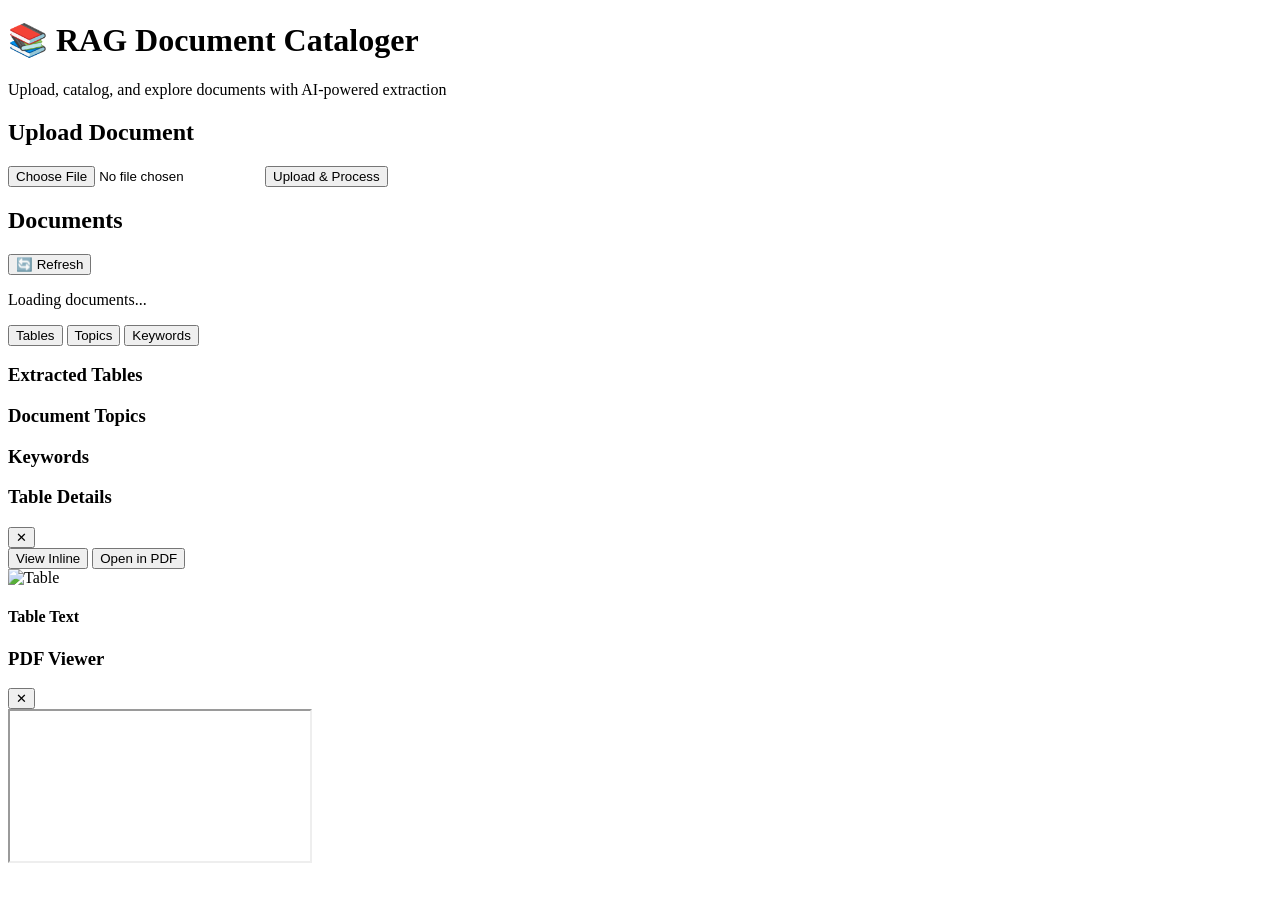
==== app/static/index.html @ a6c1e566 "Initial commit" ====
<!doctype html>
<html lang="en">
  <head>
    <meta charset="UTF-8" />
    <meta name="viewport" content="width=device-width, initial-scale=1.0" />
    <title>RAG Document Cataloger</title>
    <link rel="stylesheet" href="/static/styles.css" />
  </head>
  <body>
    <div class="container">
      <!-- Header -->
      <header class="header">
        <h1>📚 RAG Document Cataloger</h1>
        <p>Upload, catalog, and explore documents with AI-powered extraction</p>
      </header>

      <!-- Upload Section -->
      <section class="upload-section">
        <h2>Upload Document</h2>
        <form id="upload-form" enctype="multipart/form-data">
          <div class="upload-area">
            <input
              type="file"
              id="file-input"
              accept=".pdf,.docx,.csv,.txt"
              required
            />
            <button type="submit" id="upload-btn" class="btn btn-primary">
              Upload & Process
            </button>
          </div>
        </form>
        <div id="upload-status" class="status"></div>
      </section>

      <!-- Documents List -->
      <section class="documents-section">
        <div class="section-header">
          <h2>Documents</h2>
          <button id="refresh-docs-btn" class="btn btn-secondary">
            🔄 Refresh
          </button>
        </div>
        <div id="documents-list" class="documents-list">
          <p>Loading documents...</p>
        </div>
      </section>

      <!-- Catalog Section (Hidden by default) -->
      <section id="catalog-section" class="catalog-section hidden">
        <div id="catalog-header" class="catalog-header"></div>
        <div id="catalog-counts" class="catalog-counts"></div>

        <!-- Tabs -->
        <div class="tabs">
          <button class="tab-btn active" data-tab="tables">Tables</button>
          <button class="tab-btn" data-tab="topics">Topics</button>
          <button class="tab-btn" data-tab="keywords">Keywords</button>
        </div>

        <!-- Tab Contents -->
        <div class="tab-content active" id="tables-content">
          <h3>Extracted Tables</h3>
          <div id="tables-gallery" class="gallery"></div>
        </div>

        <div class="tab-content" id="topics-content">
          <h3>Document Topics</h3>
          <div id="topics-list" class="topics-list"></div>
        </div>

        <div class="tab-content" id="keywords-content">
          <h3>Keywords</h3>
          <div id="keywords-list" class="keywords-list"></div>
        </div>
      </section>

      <!-- Table Modal -->
      <div id="table-modal" class="modal hidden">
        <div class="modal-content">
          <div class="modal-header">
            <h3 id="modal-title">Table Details</h3>
            <button id="modal-close" class="close-btn">✕</button>
          </div>
          <div class="modal-body">
            <div class="modal-actions">
              <button id="view-inline-btn" class="btn btn-secondary active">
                View Inline
              </button>
              <button id="open-pdf-btn" class="btn btn-primary">
                Open in PDF
              </button>
            </div>
            <div class="table-preview">
              <img id="table-image" src="" alt="Table" class="table-image" />
            </div>
            <div class="table-text-container">
              <h4>Table Text</h4>
              <pre id="table-text" class="table-text"></pre>
            </div>
          </div>
        </div>
      </div>

      <!-- PDF Modal -->
      <div id="pdf-modal" class="modal hidden">
        <div class="modal-content pdf-modal-content">
          <div class="modal-header">
            <h3 id="pdf-modal-title">PDF Viewer</h3>
            <button id="pdf-modal-close" class="close-btn">✕</button>
          </div>
          <div class="modal-body pdf-body">
            <iframe id="pdf-iframe" class="pdf-iframe"></iframe>
          </div>
        </div>
      </div>
    </div>

    <script src="/static/app.js"></script>
  </body>
</html>
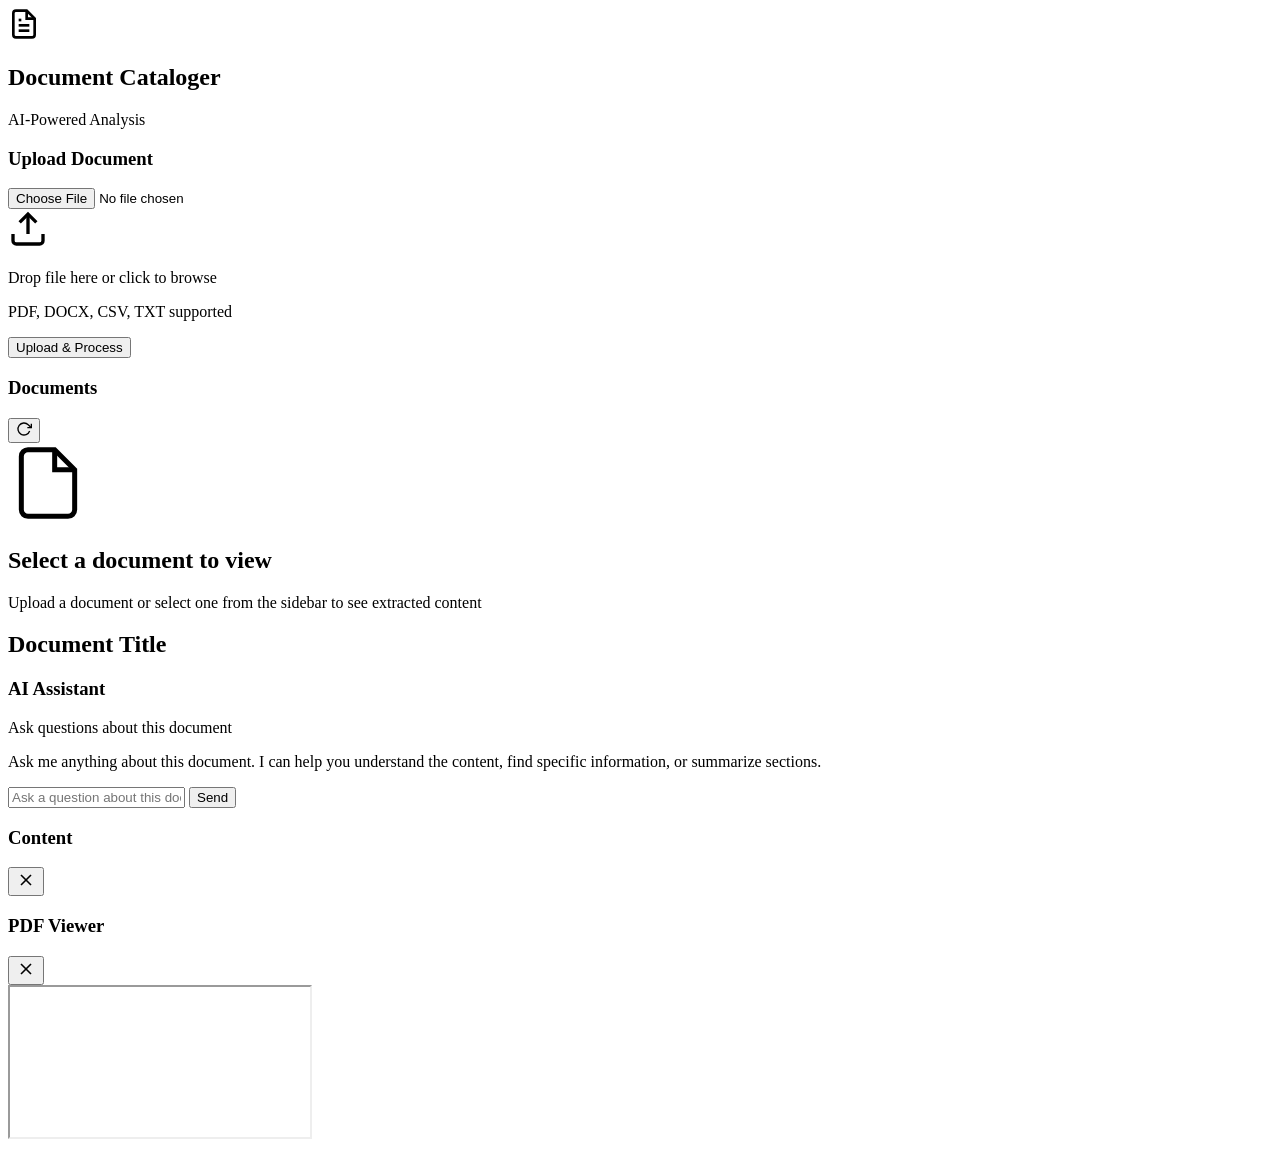
==== commit 8df56f8d: "Fix extraction to show proper academic sections instead of noise - Rewrote txt.py with proper sectio" ====
--- a/app/static/index.html
+++ b/app/static/index.html
@@ -4,114 +4,215 @@
     <meta charset="UTF-8" />
     <meta name="viewport" content="width=device-width, initial-scale=1.0" />
     <title>RAG Document Cataloger</title>
+    <link
+      href="https://fonts.googleapis.com/css2?family=Inter:wght@300;400;500;600;700&display=swap"
+      rel="stylesheet"
+    />
     <link rel="stylesheet" href="/static/styles.css" />
   </head>
   <body>
-    <div class="container">
-      <!-- Header -->
-      <header class="header">
-        <h1>📚 RAG Document Cataloger</h1>
-        <p>Upload, catalog, and explore documents with AI-powered extraction</p>
-      </header>
-
-      <!-- Upload Section -->
-      <section class="upload-section">
-        <h2>Upload Document</h2>
-        <form id="upload-form" enctype="multipart/form-data">
-          <div class="upload-area">
-            <input
-              type="file"
-              id="file-input"
-              accept=".pdf,.docx,.csv,.txt"
-              required
-            />
+    <div class="app-container">
+      <!-- Sidebar -->
+      <aside class="sidebar">
+        <div class="sidebar-header">
+          <div class="logo">
+            <svg
+              width="32"
+              height="32"
+              viewBox="0 0 24 24"
+              fill="none"
+              stroke="currentColor"
+              stroke-width="2"
+            >
+              <path
+                d="M14 2H6a2 2 0 0 0-2 2v16a2 2 0 0 0 2 2h12a2 2 0 0 0 2-2V8z"
+              ></path>
+              <polyline points="14 2 14 8 20 8"></polyline>
+              <line x1="16" y1="13" x2="8" y2="13"></line>
+              <line x1="16" y1="17" x2="8" y2="17"></line>
+              <polyline points="10 9 9 9 8 9"></polyline>
+            </svg>
+          </div>
+          <h1>Document Cataloger</h1>
+          <p>AI-Powered Analysis</p>
+        </div>
+
+        <!-- Upload Section -->
+        <div class="upload-section">
+          <h3>Upload Document</h3>
+          <form id="upload-form" enctype="multipart/form-data">
+            <div class="upload-area" id="drop-zone">
+              <input
+                type="file"
+                id="file-input"
+                accept=".pdf,.docx,.csv,.txt"
+                required
+              />
+              <div class="upload-icon">
+                <svg
+                  width="40"
+                  height="40"
+                  viewBox="0 0 24 24"
+                  fill="none"
+                  stroke="currentColor"
+                  stroke-width="2"
+                >
+                  <path d="M21 15v4a2 2 0 0 1-2 2H5a2 2 0 0 1-2-2v-4"></path>
+                  <polyline points="17 8 12 3 7 8"></polyline>
+                  <line x1="12" y1="3" x2="12" y2="15"></line>
+                </svg>
+              </div>
+              <p class="upload-text">Drop file here or click to browse</p>
+              <p class="upload-hint">PDF, DOCX, CSV, TXT supported</p>
+            </div>
             <button type="submit" id="upload-btn" class="btn btn-primary">
-              Upload & Process
+              <span>Upload & Process</span>
             </button>
-          </div>
-        </form>
-        <div id="upload-status" class="status"></div>
-      </section>
-
-      <!-- Documents List -->
-      <section class="documents-section">
-        <div class="section-header">
-          <h2>Documents</h2>
-          <button id="refresh-docs-btn" class="btn btn-secondary">
-            🔄 Refresh
+          </form>
+          <div id="upload-status" class="status"></div>
+        </div>
+
+        <!-- Documents List -->
+        <div class="documents-section">
+          <div class="section-header">
+            <h3>Documents</h3>
+            <button id="refresh-btn" class="btn-icon" title="Refresh">
+              <svg
+                width="16"
+                height="16"
+                viewBox="0 0 24 24"
+                fill="none"
+                stroke="currentColor"
+                stroke-width="2"
+              >
+                <polyline points="23 4 23 10 17 10"></polyline>
+                <path d="M20.49 15a9 9 0 1 1-2.12-9.36L23 10"></path>
+              </svg>
+            </button>
+          </div>
+          <div id="documents-list" class="documents-list"></div>
+        </div>
+      </aside>
+
+      <!-- Main Content -->
+      <main class="main-content">
+        <!-- Welcome State -->
+        <div id="welcome-state" class="welcome-section">
+          <div class="welcome-icon">
+            <svg
+              width="80"
+              height="80"
+              viewBox="0 0 24 24"
+              fill="none"
+              stroke="currentColor"
+              stroke-width="1.5"
+            >
+              <path
+                d="M14 2H6a2 2 0 0 0-2 2v16a2 2 0 0 0 2 2h12a2 2 0 0 0 2-2V8z"
+              ></path>
+              <polyline points="14 2 14 8 20 8"></polyline>
+            </svg>
+          </div>
+          <h2>Select a document to view</h2>
+          <p>
+            Upload a document or select one from the sidebar to see extracted
+            content
+          </p>
+        </div>
+
+        <!-- Document View -->
+        <div id="document-view" class="document-view hidden">
+          <div class="document-header">
+            <h2 id="document-title">Document Title</h2>
+            <div class="document-meta" id="document-meta"></div>
+          </div>
+
+          <!-- Section Tabs - Will be generated dynamically -->
+          <div class="tabs-container">
+            <div class="tabs" id="section-tabs">
+              <!-- Tabs will be dynamically generated based on document content -->
+            </div>
+          </div>
+
+          <!-- Tab Content - Dynamic -->
+          <div class="tab-contents" id="tab-contents">
+            <!-- Content will be dynamically generated -->
+          </div>
+
+          <!-- AI Chat -->
+          <div class="chat-section">
+            <div class="chat-header">
+              <h3>AI Assistant</h3>
+              <p>Ask questions about this document</p>
+            </div>
+            <div id="chat-messages" class="chat-messages">
+              <div class="chat-welcome">
+                <p>
+                  Ask me anything about this document. I can help you understand
+                  the content, find specific information, or summarize sections.
+                </p>
+              </div>
+            </div>
+            <div class="chat-input-area">
+              <input
+                type="text"
+                id="chat-input"
+                placeholder="Ask a question about this document..."
+                autocomplete="off"
+              />
+              <button id="chat-send" class="btn btn-primary">Send</button>
+            </div>
+          </div>
+        </div>
+      </main>
+    </div>
+
+    <!-- Content Modal -->
+    <div id="content-modal" class="modal">
+      <div class="modal-overlay"></div>
+      <div class="modal-container">
+        <div class="modal-header">
+          <h3 id="modal-title">Content</h3>
+          <button class="modal-close" id="modal-close">
+            <svg
+              width="20"
+              height="20"
+              viewBox="0 0 24 24"
+              fill="none"
+              stroke="currentColor"
+              stroke-width="2"
+            >
+              <line x1="18" y1="6" x2="6" y2="18"></line>
+              <line x1="6" y1="6" x2="18" y2="18"></line>
+            </svg>
           </button>
         </div>
-        <div id="documents-list" class="documents-list">
-          <p>Loading documents...</p>
-        </div>
-      </section>
-
-      <!-- Catalog Section (Hidden by default) -->
-      <section id="catalog-section" class="catalog-section hidden">
-        <div id="catalog-header" class="catalog-header"></div>
-        <div id="catalog-counts" class="catalog-counts"></div>
-
-        <!-- Tabs -->
-        <div class="tabs">
-          <button class="tab-btn active" data-tab="tables">Tables</button>
-          <button class="tab-btn" data-tab="topics">Topics</button>
-          <button class="tab-btn" data-tab="keywords">Keywords</button>
-        </div>
-
-        <!-- Tab Contents -->
-        <div class="tab-content active" id="tables-content">
-          <h3>Extracted Tables</h3>
-          <div id="tables-gallery" class="gallery"></div>
-        </div>
-
-        <div class="tab-content" id="topics-content">
-          <h3>Document Topics</h3>
-          <div id="topics-list" class="topics-list"></div>
-        </div>
-
-        <div class="tab-content" id="keywords-content">
-          <h3>Keywords</h3>
-          <div id="keywords-list" class="keywords-list"></div>
-        </div>
-      </section>
-
-      <!-- Table Modal -->
-      <div id="table-modal" class="modal hidden">
-        <div class="modal-content">
-          <div class="modal-header">
-            <h3 id="modal-title">Table Details</h3>
-            <button id="modal-close" class="close-btn">✕</button>
-          </div>
-          <div class="modal-body">
-            <div class="modal-actions">
-              <button id="view-inline-btn" class="btn btn-secondary active">
-                View Inline
-              </button>
-              <button id="open-pdf-btn" class="btn btn-primary">
-                Open in PDF
-              </button>
-            </div>
-            <div class="table-preview">
-              <img id="table-image" src="" alt="Table" class="table-image" />
-            </div>
-            <div class="table-text-container">
-              <h4>Table Text</h4>
-              <pre id="table-text" class="table-text"></pre>
-            </div>
-          </div>
-        </div>
+        <div class="modal-body" id="modal-body"></div>
       </div>
-
-      <!-- PDF Modal -->
-      <div id="pdf-modal" class="modal hidden">
-        <div class="modal-content pdf-modal-content">
-          <div class="modal-header">
-            <h3 id="pdf-modal-title">PDF Viewer</h3>
-            <button id="pdf-modal-close" class="close-btn">✕</button>
-          </div>
-          <div class="modal-body pdf-body">
-            <iframe id="pdf-iframe" class="pdf-iframe"></iframe>
-          </div>
+    </div>
+
+    <!-- PDF Modal -->
+    <div id="pdf-modal" class="modal">
+      <div class="modal-overlay"></div>
+      <div class="modal-container modal-large">
+        <div class="modal-header">
+          <h3 id="pdf-modal-title">PDF Viewer</h3>
+          <button class="modal-close" id="pdf-modal-close">
+            <svg
+              width="20"
+              height="20"
+              viewBox="0 0 24 24"
+              fill="none"
+              stroke="currentColor"
+              stroke-width="2"
+            >
+              <line x1="18" y1="6" x2="6" y2="18"></line>
+              <line x1="6" y1="6" x2="18" y2="18"></line>
+            </svg>
+          </button>
+        </div>
+        <div class="modal-body">
+          <iframe id="pdf-iframe" class="pdf-iframe"></iframe>
         </div>
       </div>
     </div>
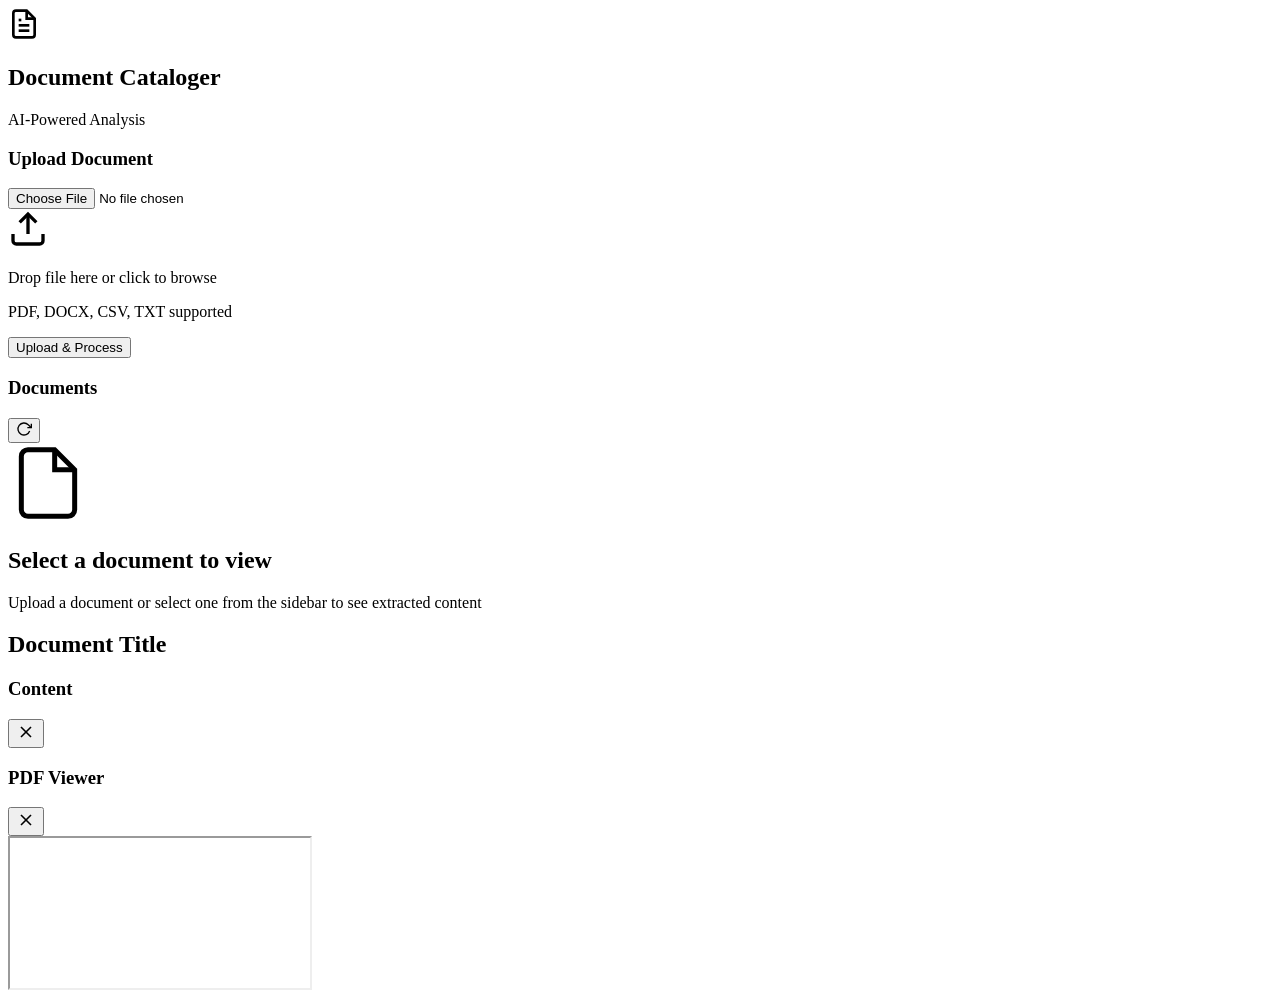
==== commit 7fceefa9: "Remove AI chat feature and reorganize document viewer - Remove AI chat UI components and backend (se" ====
--- a/app/static/index.html
+++ b/app/static/index.html
@@ -8,7 +8,7 @@
       href="https://fonts.googleapis.com/css2?family=Inter:wght@300;400;500;600;700&display=swap"
       rel="stylesheet"
     />
-    <link rel="stylesheet" href="/static/styles.css" />
+    <link rel="stylesheet" href="/static/styles.css?v=5" />
   </head>
   <body>
     <div class="app-container">
@@ -138,31 +138,6 @@
           <div class="tab-contents" id="tab-contents">
             <!-- Content will be dynamically generated -->
           </div>
-
-          <!-- AI Chat -->
-          <div class="chat-section">
-            <div class="chat-header">
-              <h3>AI Assistant</h3>
-              <p>Ask questions about this document</p>
-            </div>
-            <div id="chat-messages" class="chat-messages">
-              <div class="chat-welcome">
-                <p>
-                  Ask me anything about this document. I can help you understand
-                  the content, find specific information, or summarize sections.
-                </p>
-              </div>
-            </div>
-            <div class="chat-input-area">
-              <input
-                type="text"
-                id="chat-input"
-                placeholder="Ask a question about this document..."
-                autocomplete="off"
-              />
-              <button id="chat-send" class="btn btn-primary">Send</button>
-            </div>
-          </div>
         </div>
       </main>
     </div>
@@ -217,6 +192,6 @@
       </div>
     </div>
 
-    <script src="/static/app.js"></script>
+    <script src="/static/app.js?v=5"></script>
   </body>
 </html>
